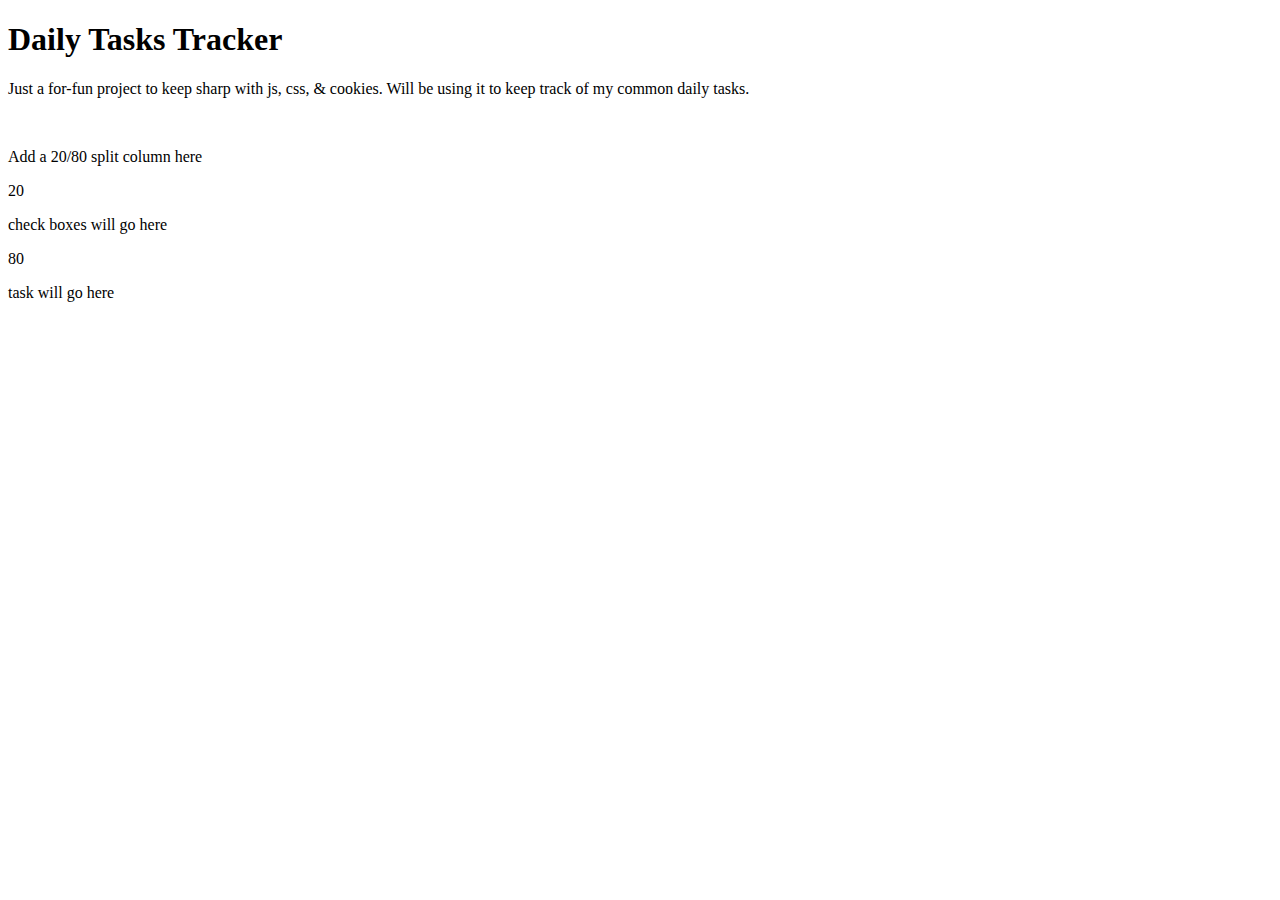
==== index.html @ e224c62f "Update and rename page.html to index.html" ====
<!DOCTYPE html>
<html lang="en">
<head>
    <meta charset="UTF-8">
    <meta name="viewport" content="width=device-width, initial-scale=1.0">
    <title>Daily Todo List Tracker</title>
    <link rel="stylesheet" type="text/css" href="styles.css">
    <script src="scripts.js" defer></script>
    <!--last update 4.40pm 2/4/24-->
    <!---next task: adding check boxes and a list of tasks, and the date!-->
</head>
<body>
    <!---id: unique
         class: multiple -->
    <div class="container">
        <div id="frameContainer">
            <div id="frame">
                <div class='item'>
                    <h1>Daily Tasks Tracker</h1>
                    <p>Just a for-fun project to keep sharp with js, css, & cookies. Will be using it to keep track of my common daily tasks.</p>
                    <br>
                    <p>Add a 20/80 split column here</p>
                    
                    <div class="container">
                        <div class="twentySplit">
                            <p>20</p>
                            <p>check boxes will go here</p>
                        </div>
                        <div class="eightySplit">
                            <p>80</p>
                            <p>task will go here</p>
                        </div>
                    </div>
                </div>
            </div>
            
        </div>
        
    </div>       
    
    
</body>
</html>
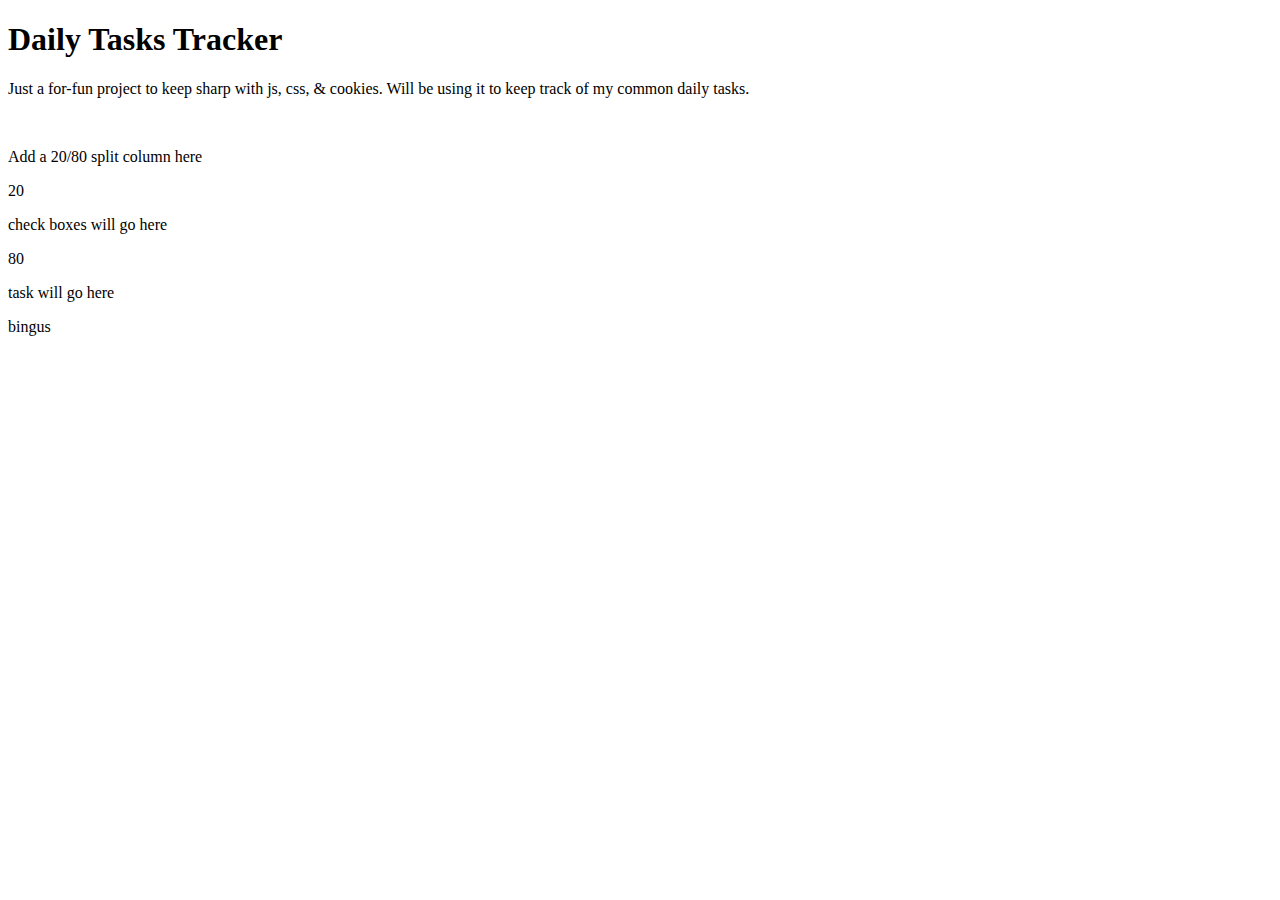
==== commit efaaf5fe: "test to see if fix" ====
--- a/index.html
+++ b/index.html
@@ -29,6 +29,7 @@
                         <div class="eightySplit">
                             <p>80</p>
                             <p>task will go here</p>
+                            <p>bingus</p>
                         </div>
                     </div>
                 </div>
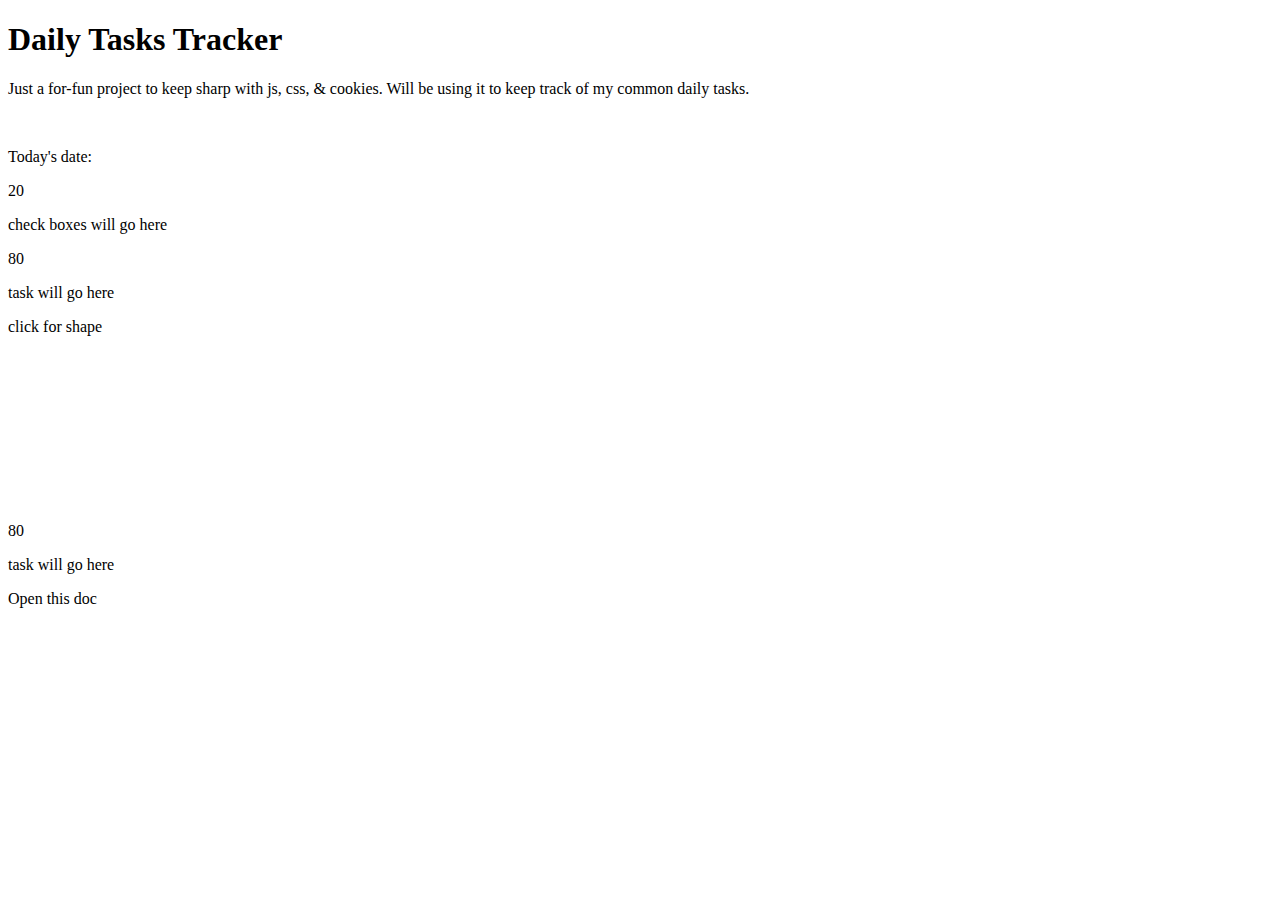
==== commit 0cb9598f: "added text" ====
--- a/index.html
+++ b/index.html
@@ -6,8 +6,8 @@
     <title>Daily Todo List Tracker</title>
     <link rel="stylesheet" type="text/css" href="styles.css">
     <script src="scripts.js" defer></script>
-    <!--last update 4.40pm 2/4/24-->
-    <!---next task: adding check boxes and a list of tasks, and the date!-->
+    <!--last update 3.45pm 21/3/24-->
+    <!---next task: adding multiple tasks depending on day-->
 </head>
 <body>
     <!---id: unique
@@ -19,8 +19,7 @@
                     <h1>Daily Tasks Tracker</h1>
                     <p>Just a for-fun project to keep sharp with js, css, & cookies. Will be using it to keep track of my common daily tasks.</p>
                     <br>
-                    <p>Add a 20/80 split column here</p>
-                    
+                    <p id="dateHolder">Today's date: </p>
                     <div class="container">
                         <div class="twentySplit">
                             <p>20</p>
@@ -29,7 +28,17 @@
                         <div class="eightySplit">
                             <p>80</p>
                             <p>task will go here</p>
-                            <p>bingus</p>
+                        </div>
+                    </div>
+                    <div class="container">
+                        <div class="twentySplit">
+                            <p>click for shape</p>
+                            <canvas id="myCanvas"></canvas>
+                        </div>
+                        <div class="eightySplit">
+                            <p>80</p>
+                            <p>task will go here</p>
+                            <p id="task">Open this doc</p>
                         </div>
                     </div>
                 </div>
